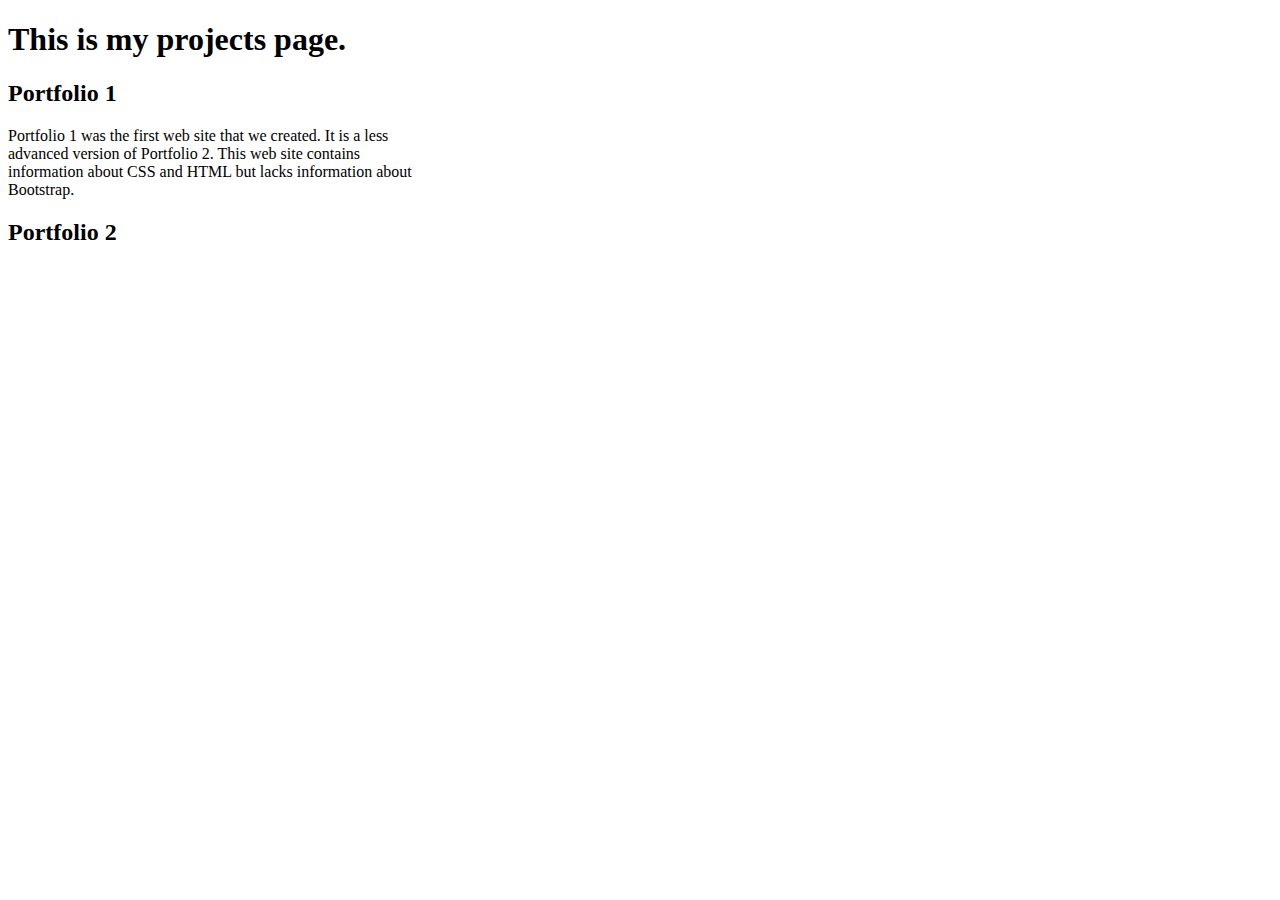
==== public_html/projects.html @ 46803e37 "almost finished milestone 4" ====
<!DOCTYPE html>
<!--
To change this license header, choose License Headers in Project Properties.
To change this template file, choose Tools | Templates
and open the template in the editor.
-->
<html>
    <head>
        <title>TODO supply a title</title>
        <meta charset="UTF-8">
        <meta name="viewport" content="width=device-width, initial-scale=1.0">
    </head>
    <body>
        <header>
            
        </header>
        <article>
            <h1>This is my projects page.</h1>
            <h2>Portfolio 1</h2>
            <p>Portfolio 1 was the first web site that we created. It is a less<br />
                advanced version of Portfolio 2. This web site contains<br />
                information about CSS and HTML but lacks information about<br />
                Bootstrap. </p>
            <h2>Portfolio 2</h2>
    </body>
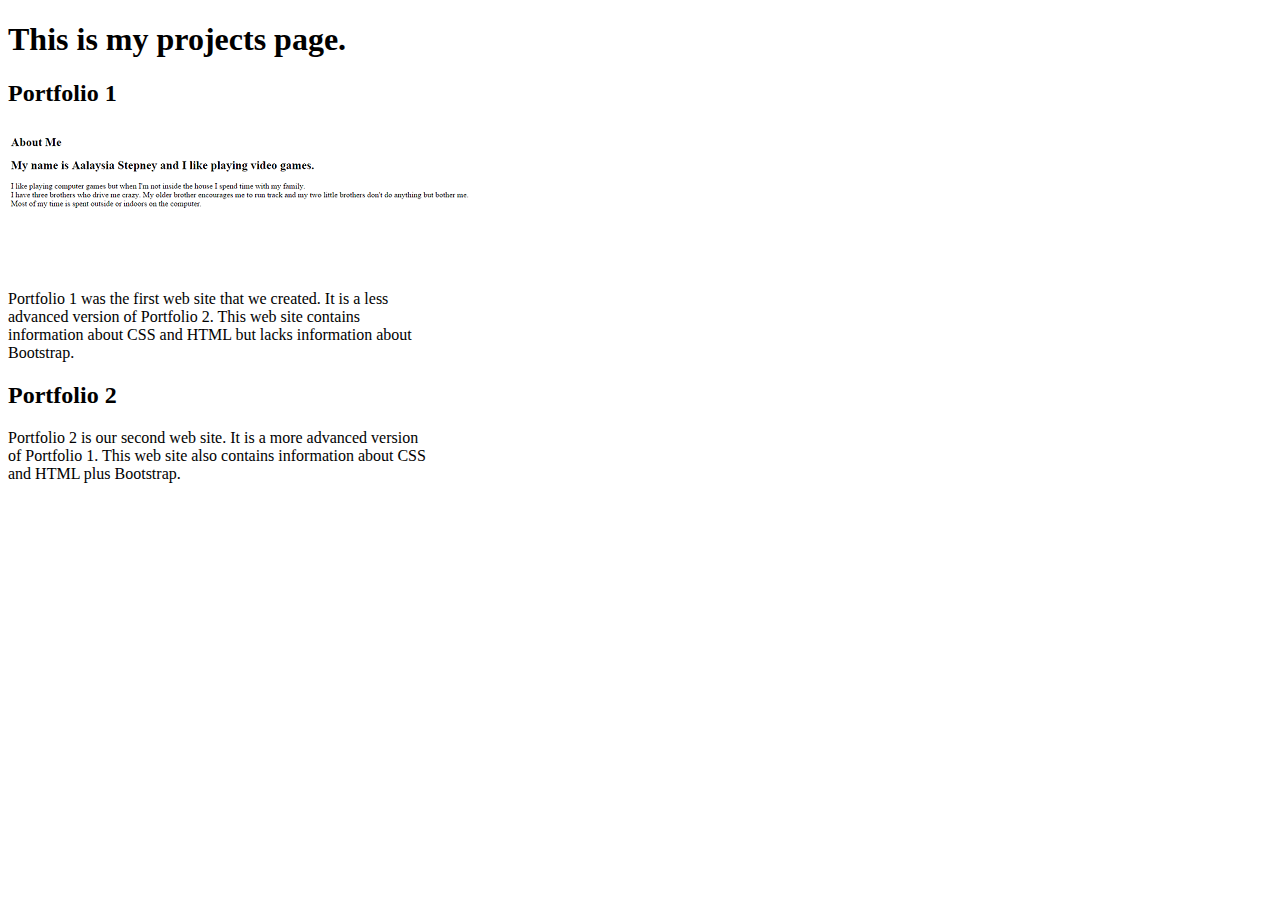
==== commit 03a1c43d: "intermediate stage" ====
--- a/public_html/projects.html
+++ b/public_html/projects.html
@@ -17,10 +17,15 @@
         <article>
             <h1>This is my projects page.</h1>
             <h2>Portfolio 1</h2>
+            <img src="images/porrtfolio1-screenshot.png" alt=""/>
             <p>Portfolio 1 was the first web site that we created. It is a less<br />
                 advanced version of Portfolio 2. This web site contains<br />
                 information about CSS and HTML but lacks information about<br />
                 Bootstrap. </p>
             <h2>Portfolio 2</h2>
+            <p>Portfolio 2 is our second web site. It is a more advanced version<br />
+            of Portfolio 1. This web site also contains information about CSS<br />
+            and HTML plus Bootstrap. </p>
+        </article>   
     </body>
        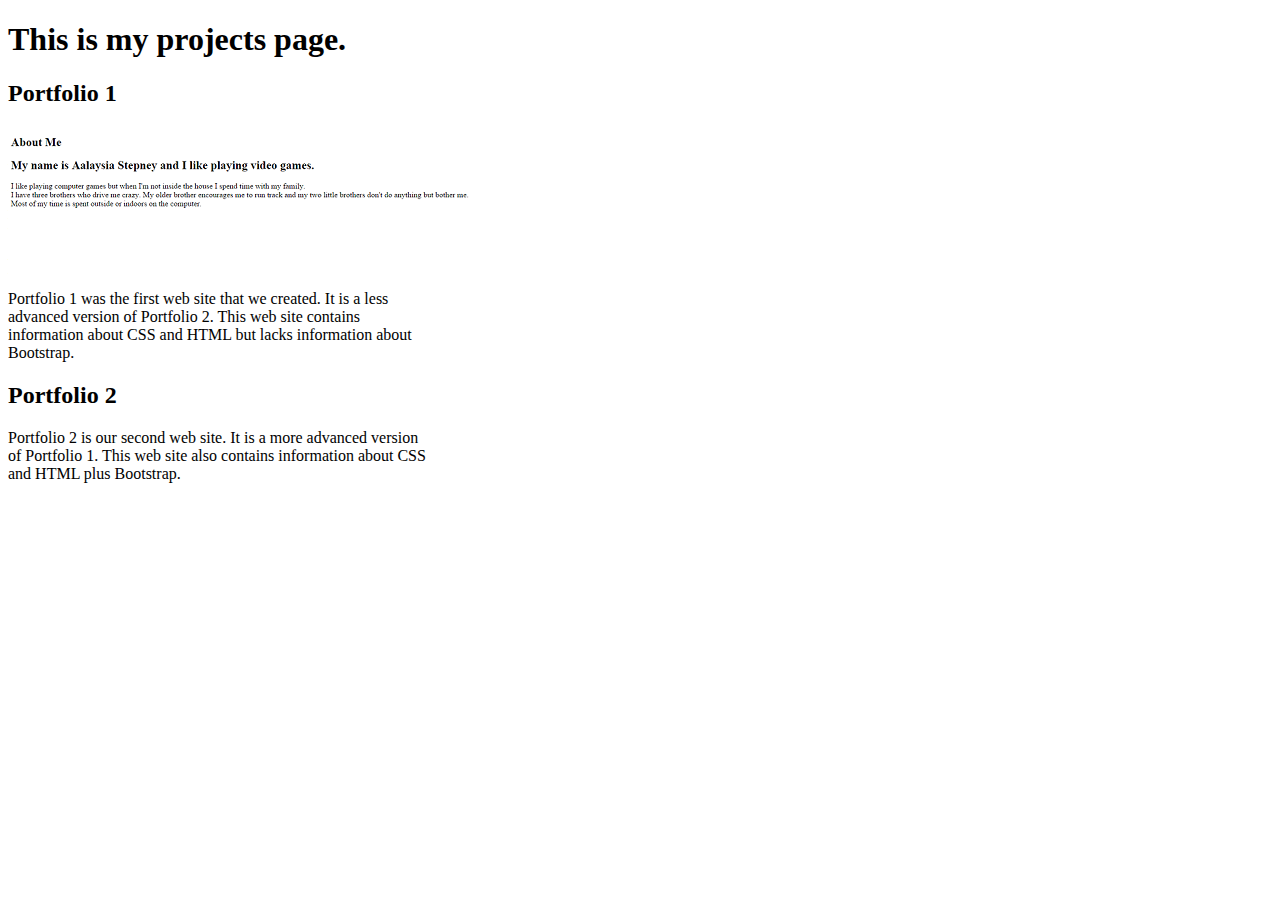
==== commit 22ba5729: "no message" ====
--- a/public_html/projects.html
+++ b/public_html/projects.html
@@ -6,7 +6,7 @@
 -->
 <html>
     <head>
-        <title>TODO supply a title</title>
+        <title>Projects</title>
         <meta charset="UTF-8">
         <meta name="viewport" content="width=device-width, initial-scale=1.0">
     </head>
@@ -27,5 +27,7 @@
             of Portfolio 1. This web site also contains information about CSS<br />
             and HTML plus Bootstrap. </p>
         </article>   
+        <script src="http://ajax.googleapis.com/ajax/libs/jquery/1.11.0/jquery.min.js"></script>
+       <script src="js/bootstrap.min.js"></script>
     </body>
        